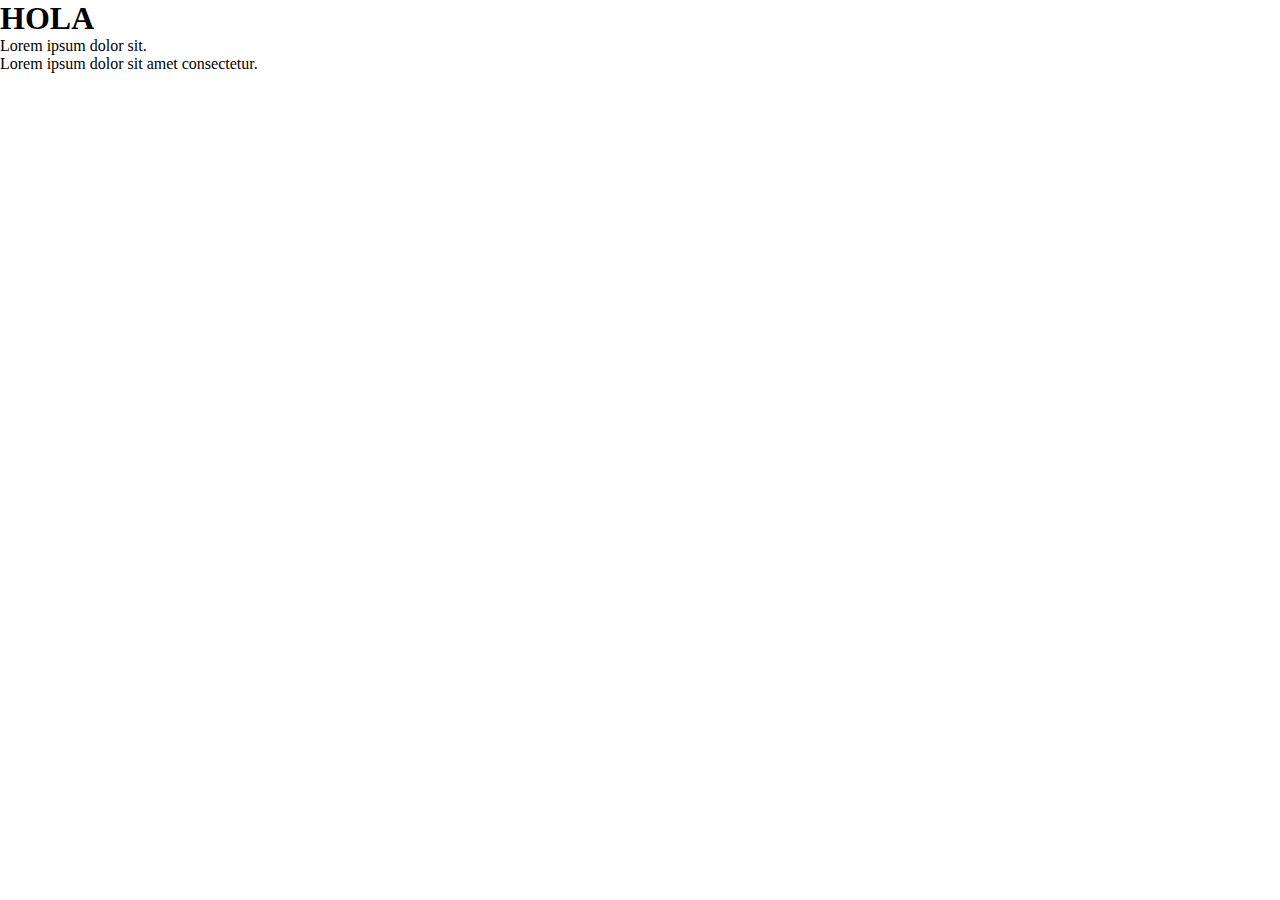
==== index.html @ b11be2a4 "Agregue otro p" ====
<!DOCTYPE html>
<html lang="en">
<head>
    <meta charset="UTF-8">
    <meta http-equiv="X-UA-Compatible" content="IE=edge">
    <meta name="viewport" content="width=device-width, initial-scale=1.0">
    <link rel="stylesheet" href="style.css">
    <title>Document</title>
</head>
<body>
    <h1>HOLA</h1>
    <p>Lorem ipsum dolor sit.</p>
    <div>
        <p>Lorem ipsum dolor sit amet consectetur.</p>
    </div>
</body>
</html>
---- style.css ----
*{
    margin: 0;
    padding: 0;
}
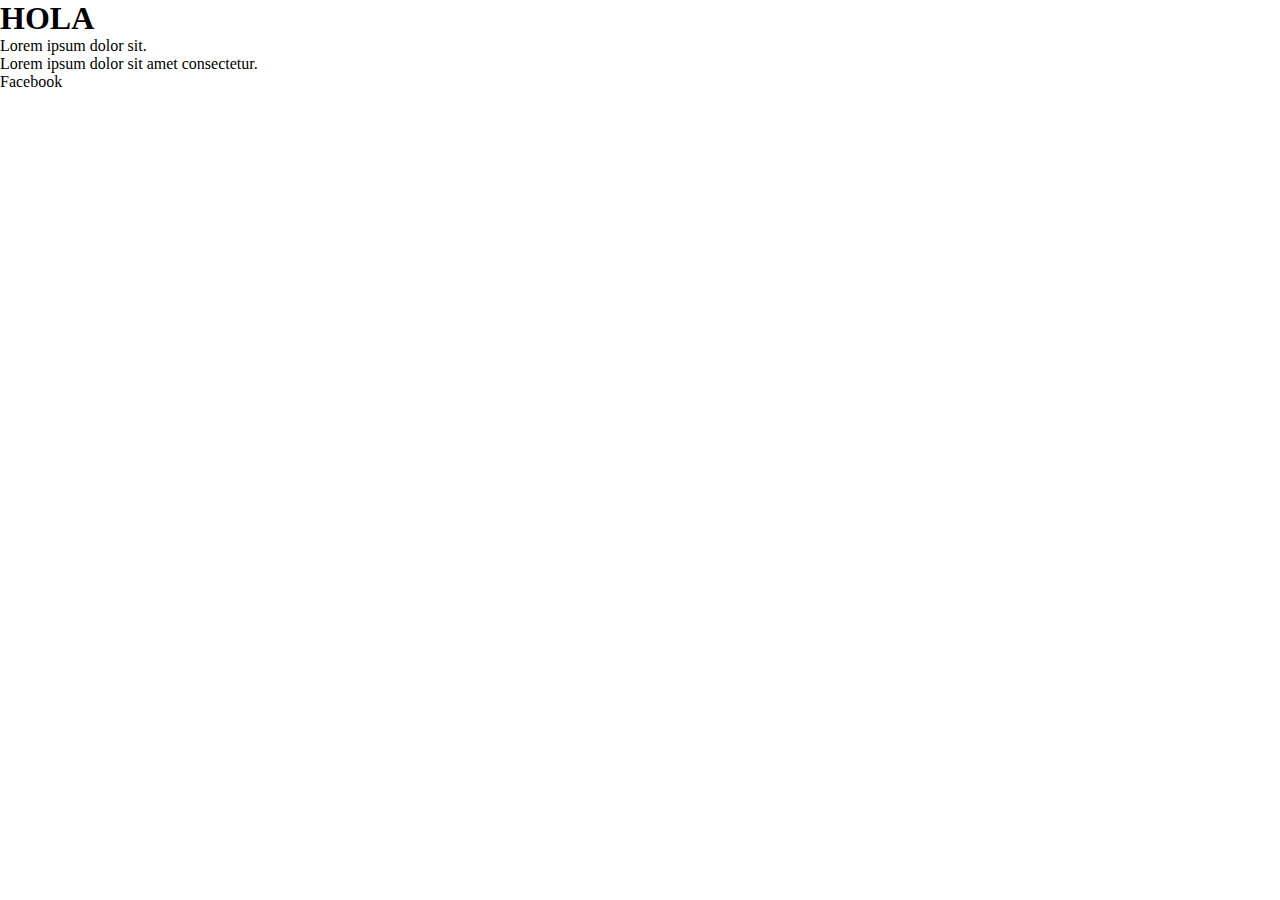
==== commit 1e076b67: "Solucionando conflicto" ====
--- a/index.html
+++ b/index.html
@@ -13,5 +13,7 @@
     <div>
         <p>Lorem ipsum dolor sit amet consectetur.</p>
     </div>
+
+    <a>Facebook</a>
 </body>
 </html>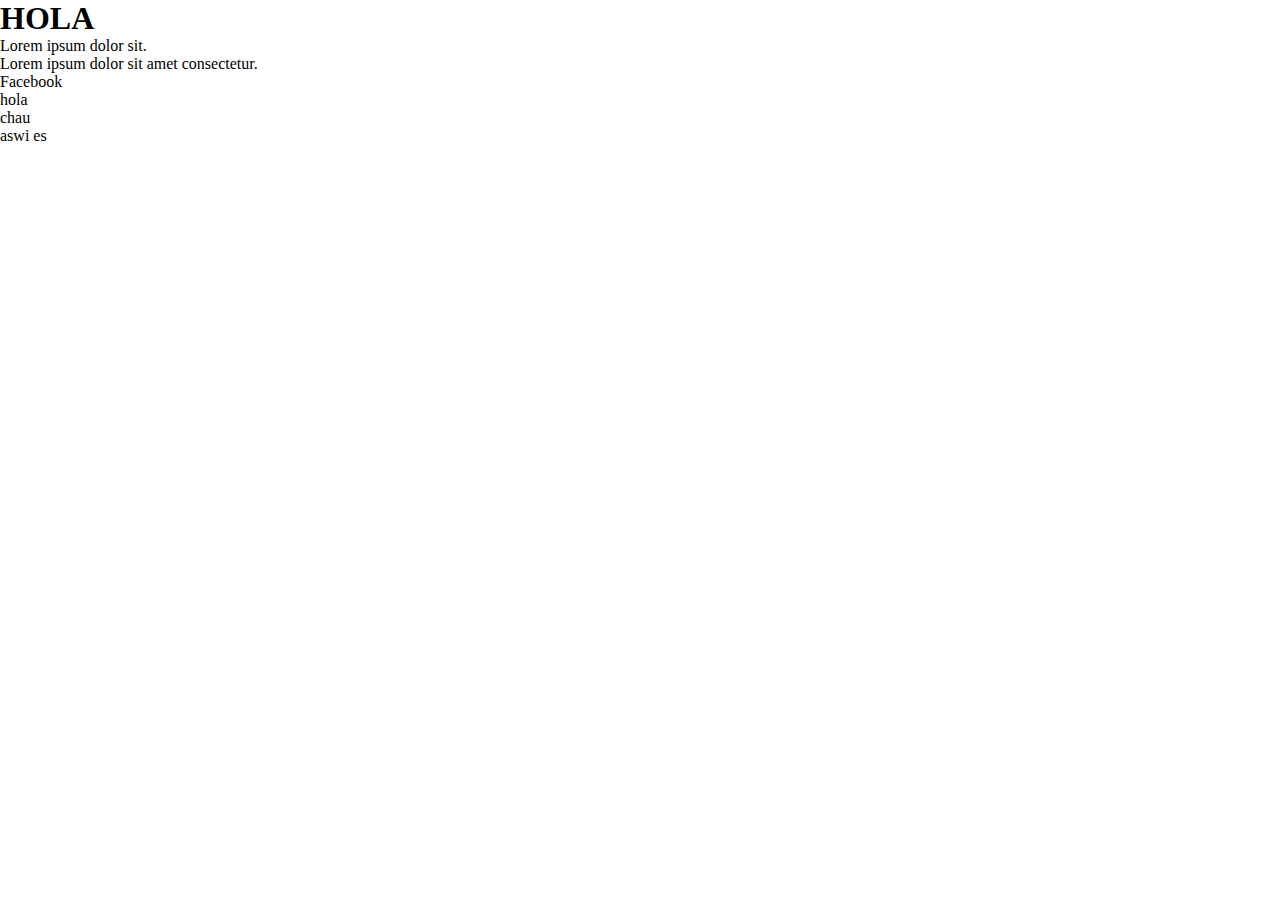
==== commit 927161bf: "Update index.html" ====
--- a/index.html
+++ b/index.html
@@ -15,5 +15,12 @@
     </div>
 
     <a>Facebook</a>
+    <footer> 
+        <ul>
+            <li>hola</li>
+            <li>chau</li>
+            <li> aswi es</li>
+        </ul>
+    </footer>
 </body>
-</html>+</html>
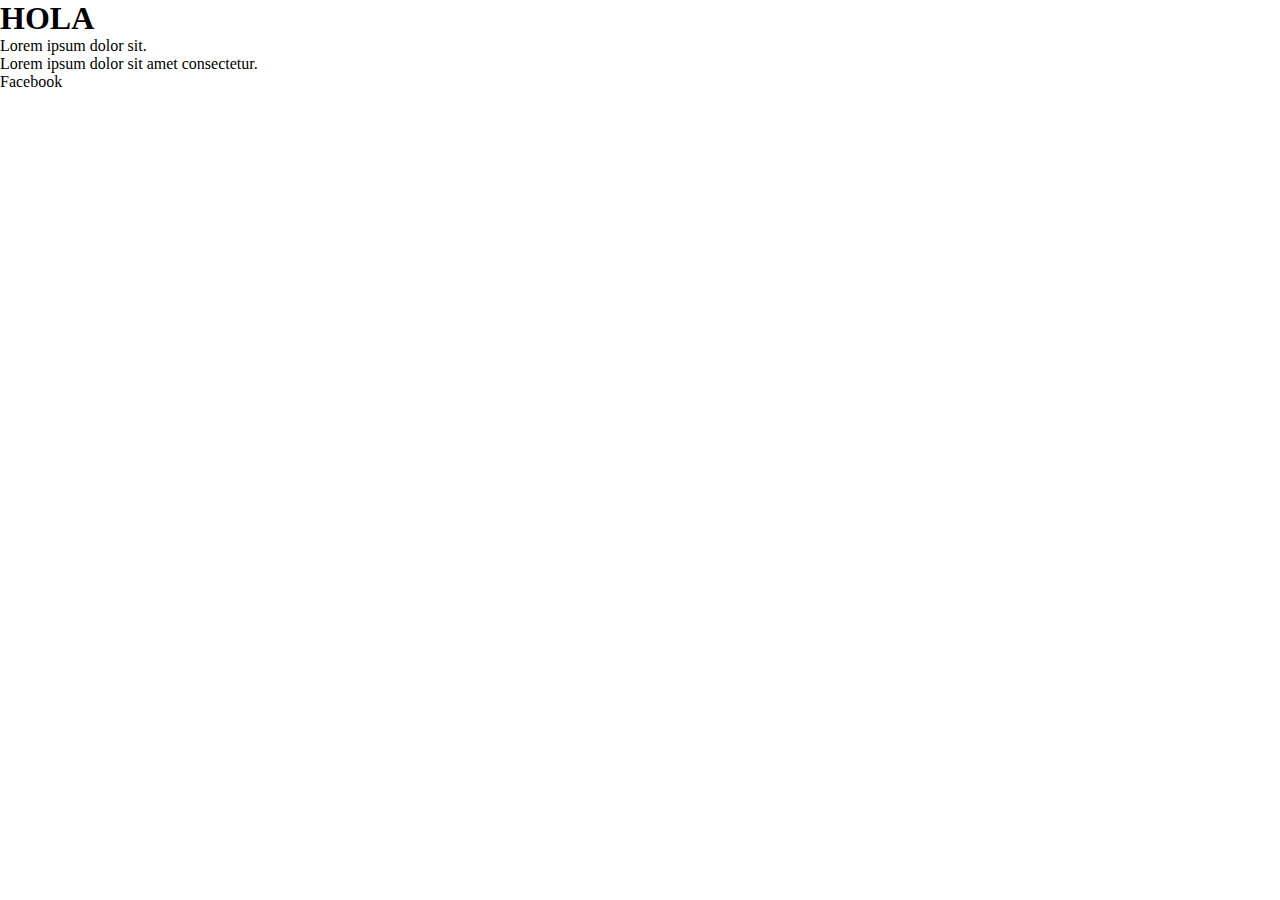
==== commit 1c92b88d: "Agregue comentario" ====
--- a/index.html
+++ b/index.html
@@ -17,10 +17,12 @@
     <a>Facebook</a>
     <footer> 
         <ul>
-            <li>hola</li>
-            <li>chau</li>
-            <li> aswi es</li>
+            <li></li>
+            <li></li>
+            <li></li>
         </ul>
     </footer>
+
+    <!-- hola -->
 </body>
-</html>
+</html>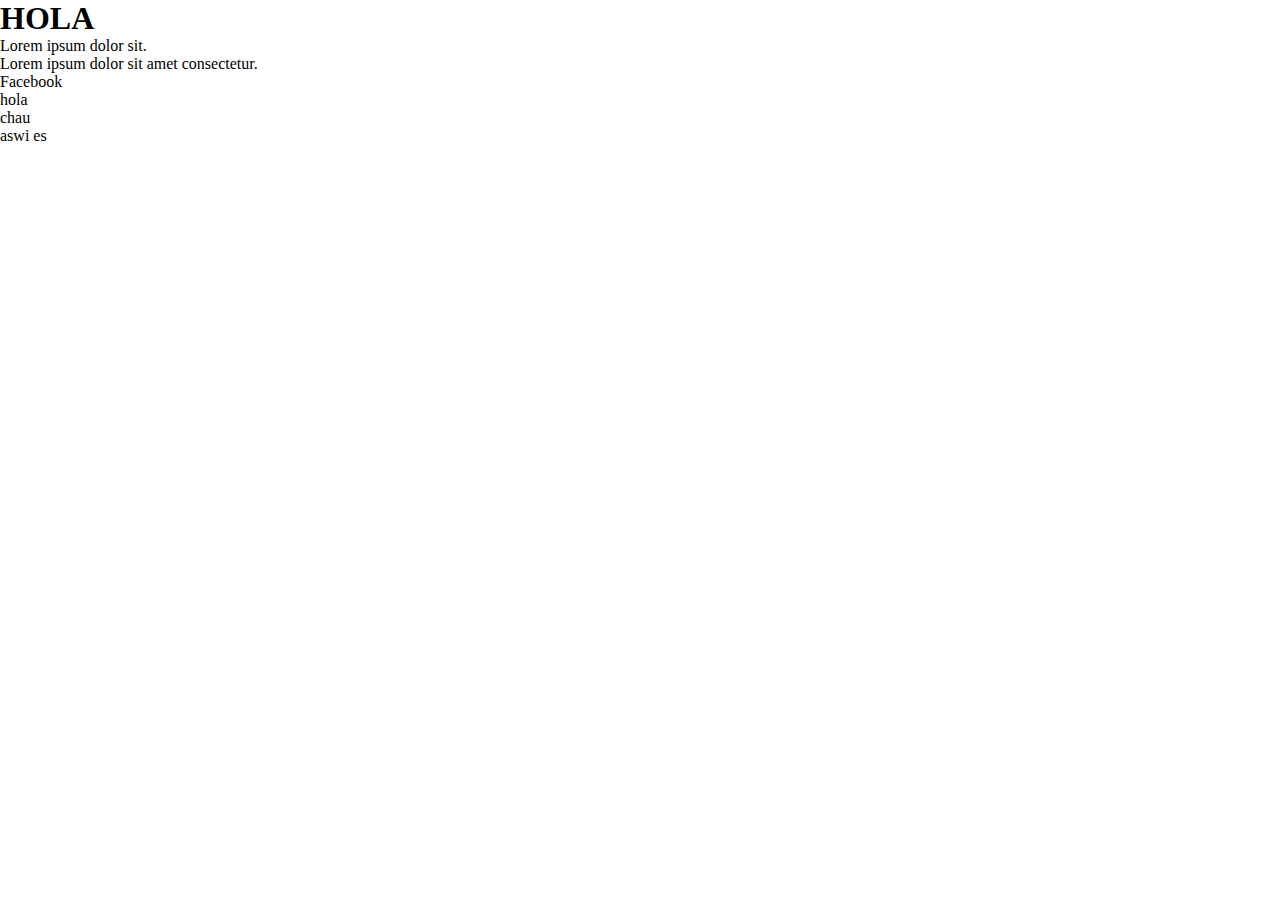
==== commit e7ba76aa: "Merge branch 'main' of https://github.com/josefina-inurrategui/pandatronic" ====
--- a/index.html
+++ b/index.html
@@ -17,12 +17,12 @@
     <a>Facebook</a>
     <footer> 
         <ul>
-            <li></li>
-            <li></li>
-            <li></li>
+            <li>hola</li>
+            <li>chau</li>
+            <li> aswi es</li>
         </ul>
     </footer>
 
     <!-- hola -->
 </body>
-</html>+</html>
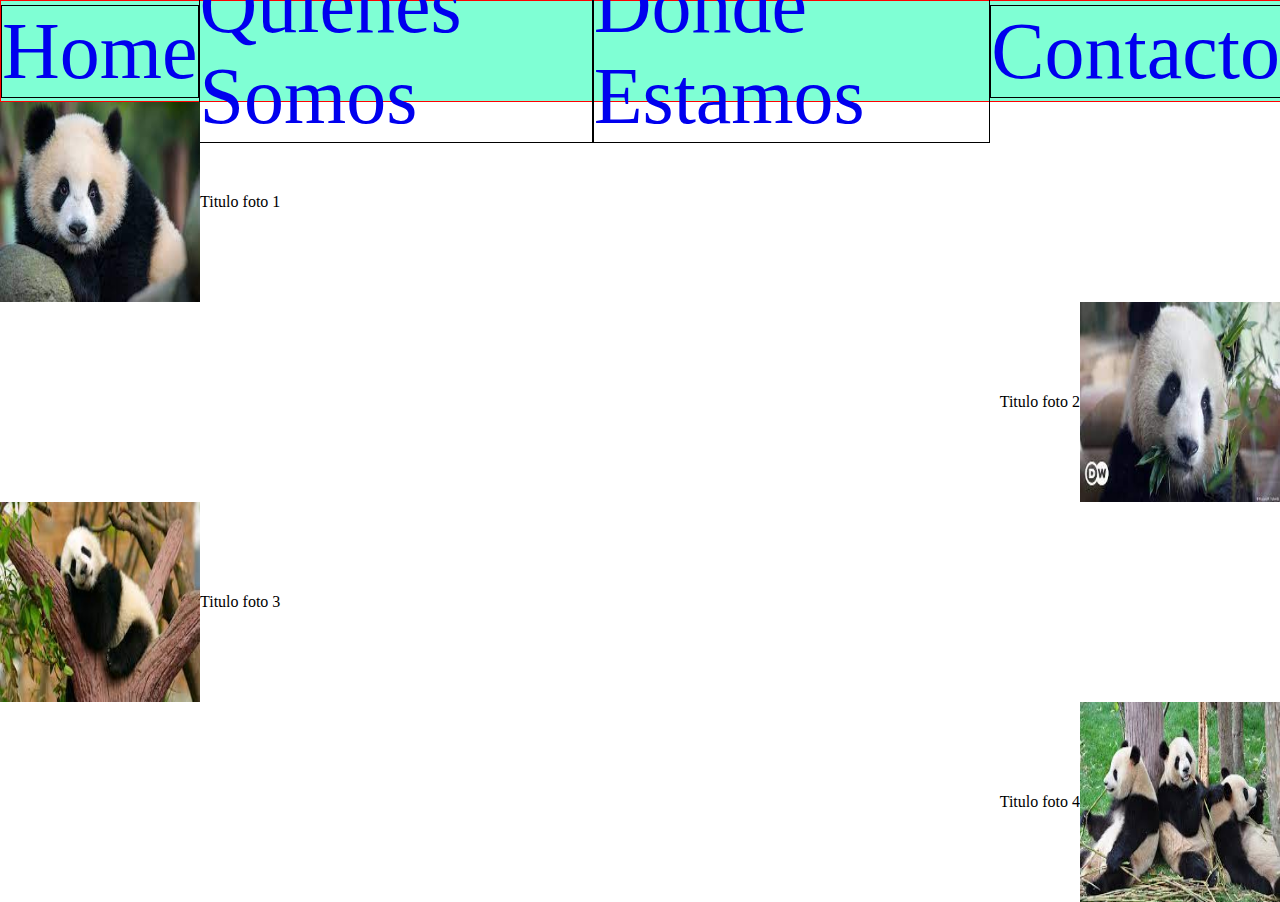
==== commit e2366ee3: "Subiendo archivos flex" ====
--- a/index.html
+++ b/index.html
@@ -1,28 +1,49 @@
 <!DOCTYPE html>
 <html lang="en">
+
 <head>
     <meta charset="UTF-8">
     <meta http-equiv="X-UA-Compatible" content="IE=edge">
     <meta name="viewport" content="width=device-width, initial-scale=1.0">
+    <!-- Link css -->
     <link rel="stylesheet" href="style.css">
     <title>Document</title>
 </head>
+
 <body>
-    <h1>HOLA</h1>
-    <p>Lorem ipsum dolor sit.</p>
-    <div>
-        <p>Lorem ipsum dolor sit amet consectetur.</p>
-    </div>
+    <header class="cabecera">
+        <nav>
+            <ul class="cabecera__lista">
+                <li class="cabecera__lista__item"><a href="index.html" class="cabecera__lista__link active">Home</a>
+                </li>
+                <li class="cabecera__lista__item"><a href="quienes-somos.html" class="cabecera__lista__link">Quienes
+                        Somos</a></li>
+                <li class="cabecera__lista__item"><a href="donde-estamos.html" class="cabecera__lista__link">Donde
+                        Estamos</a></li>
+                <li class="cabecera__lista__item"><a href="contacto.html" class="cabecera__lista__link">Contacto</a>
+                </li>
+                </li>
+            </ul>
+        </nav>
+    </header>
+    <section class="galeria">
+        <div class="galeria__card">
+            <img src="./imagenes/panda1.jfif" class="galeria__card__imagen" alt="Imagen panda de frente">
+            <p class="galeria__card__texto">Titulo foto 1</p>
+        </div>
+        <div class="galeria__card invertido">
+            <img src="./imagenes/panda2.jfif" class="galeria__card__imagen" alt="Imagen panda comiendo bamboo">
+            <p class="galeria__card__texto">Titulo foto 2</p>
+        </div>
+        <div class="galeria__card">
+            <img src="./imagenes/panda3.jfif" class="galeria__card__imagen" alt="Imagen panda acostado en un árbol">
+            <p class="galeria__card__texto">Titulo foto 3</p>
+        </div>
+        <div class="galeria__card invertido">
+            <img src="./imagenes/panda4.jfif" class="galeria__card__imagen" alt="Imagen de tres pandas">
+            <p class="galeria__card__texto">Titulo foto 4</p>
+        </div>
+    </section>
 
-    <a>Facebook</a>
-    <footer> 
-        <ul>
-            <li>hola</li>
-            <li>chau</li>
-            <li> aswi es</li>
-        </ul>
-    </footer>
-
-    <!-- hola -->
 </body>
-</html>
+</html>--- a/style.css
+++ b/style.css
@@ -1,4 +1,83 @@
 *{
     margin: 0;
     padding: 0;
+}
+
+ul{
+    list-style: none;
+}
+
+a{
+    text-decoration: none;
+}
+
+.cabecera{
+    background-color: aquamarine;
+    z-index: 999;
+
+}
+
+.galeria__imagen{
+    height: 30vh;
+    width: 20vw;
+    object-fit: cover;
+    z-index: 1;
+}
+.cabecera__lista__item{
+    border: solid 1px black;
+    height: fit-content;
+    width: fit-content;
+}
+.cabecera__lista{
+    width: 100%;
+    height: 100px;
+    border: solid 1px red;
+    display: flex;
+    flex-direction: row;
+    /* justify-content: space-evenly;
+    align-items: center; */
+    justify-content: space-around;
+    align-items: center;
+}
+/* ------------ */
+
+.galeria{
+    display: flex;
+    flex-direction: column;
+}
+.galeria__card{
+    display: flex;
+    flex-direction: row;
+    align-items: center;
+}
+
+.galeria__card img{
+    width: 200px;
+    height: 200px;
+}
+
+.invertido{
+    align-self: flex-end;
+    flex-direction: row-reverse;
+}
+
+
+html{
+    font-size: 80px;
+}
+
+.cuadradoRojo{
+    height: 400px;
+    width: 160px;
+    background-color: red;
+    border: solid 3px black;
+}
+.cuadradoAzul{
+    height: 150px;
+    width: 10rem;
+    background-color: blue;
+    border: white 3px solid;
+}
+p{
+    font-size: 16px;
 }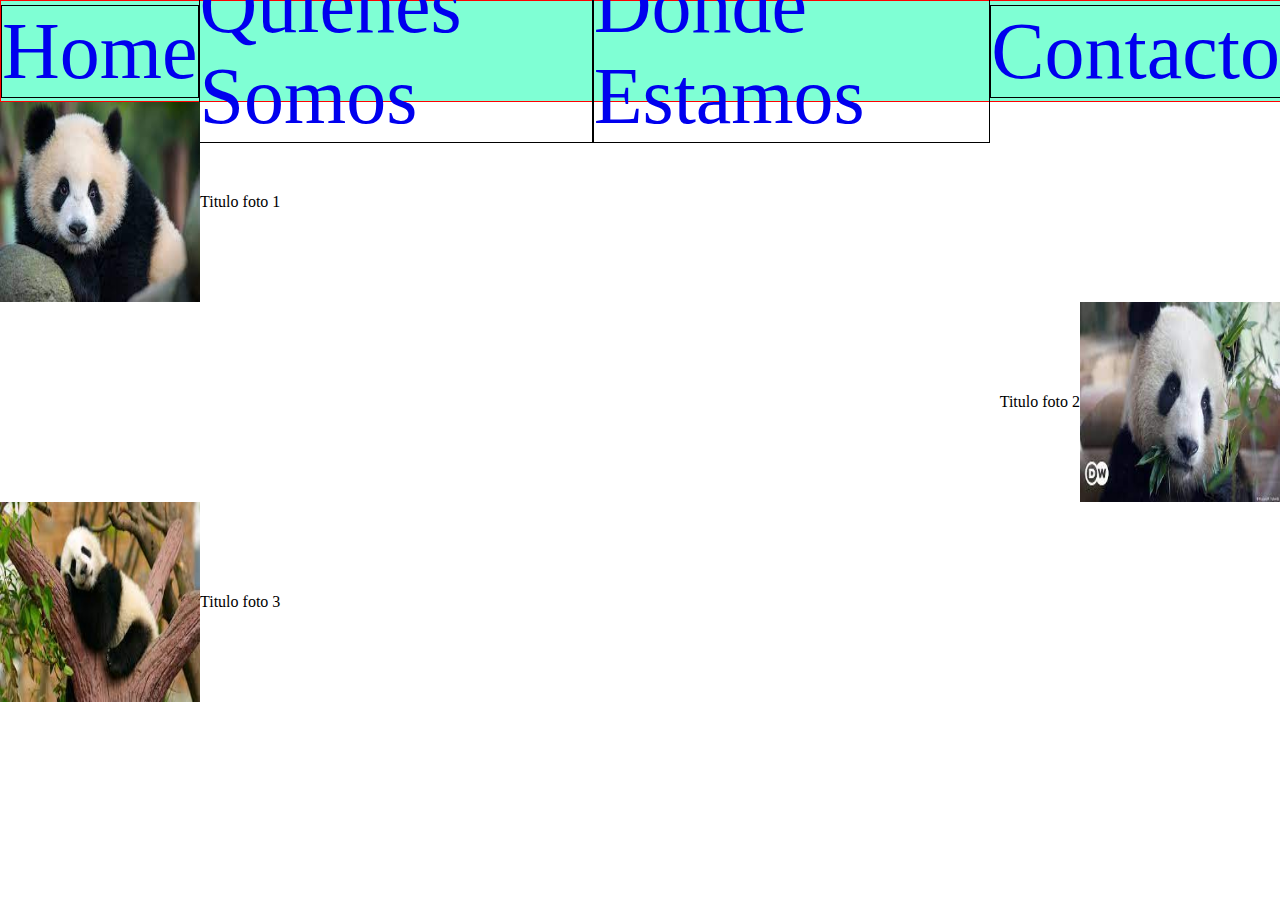
==== commit 1138d42c: "saque foto 4" ====
--- a/index.html
+++ b/index.html
@@ -39,10 +39,6 @@
             <img src="./imagenes/panda3.jfif" class="galeria__card__imagen" alt="Imagen panda acostado en un árbol">
             <p class="galeria__card__texto">Titulo foto 3</p>
         </div>
-        <div class="galeria__card invertido">
-            <img src="./imagenes/panda4.jfif" class="galeria__card__imagen" alt="Imagen de tres pandas">
-            <p class="galeria__card__texto">Titulo foto 4</p>
-        </div>
     </section>
 
 </body>
